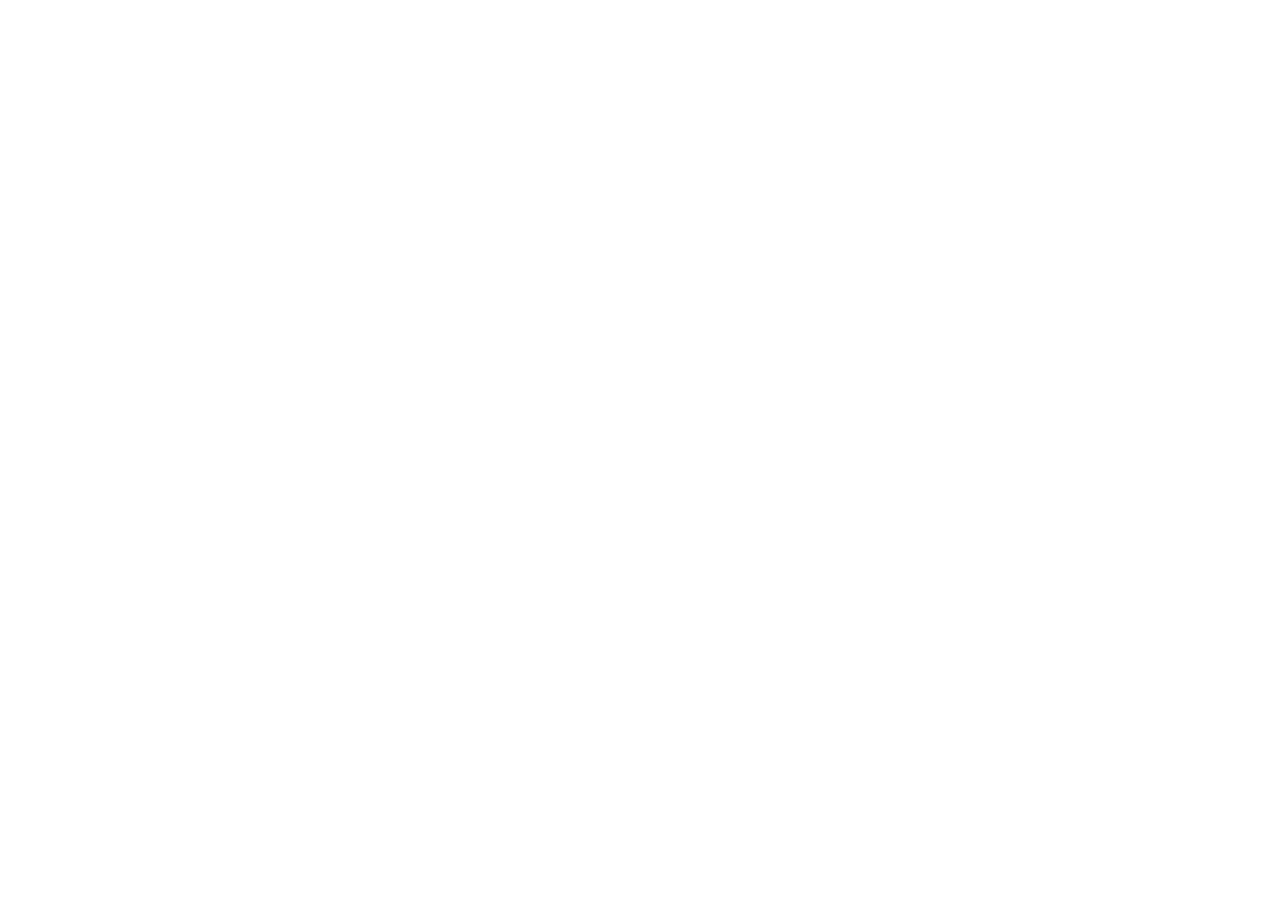
==== index.html @ 8a11c8f4 "first commit" ====
<!DOCTYPE html>
<html>
  <head>
      <title>TEST</title>
      <script src="src/script.js" type="module"></script>
      <script nomodule type=text/javascript>
        document.getElementById('message').innerHTML += "<div>ES Modules未対応</div>";
      </script>
      <link rel="stylesheet" href="css/style.css">
  
    <script id="vs_2D" type="x-shader/x-vertex">
      uniform mat4 matrix;
      uniform vec2 UVArray[4];
      attribute vec3 position;
      attribute float textureCoord;
      varying   vec2 vTextureCoord;
      void main(void){
        vTextureCoord.x = UVArray[int(textureCoord)].x;
        vTextureCoord.y = UVArray[int(textureCoord)].y;
        gl_Position = (matrix * vec4(position, 1.0));
      }
    </script>
    <script id="fs_2D" type="x-shader/x-fragment">
      precision mediump float;
      uniform sampler2D texture;
      varying vec2 vTextureCoord;
      void main(void){
        gl_FragColor = vec4(1.0, 1.0, 1.0, 1.0);
        vec4 smpColor = texture2D(texture, vTextureCoord);
        gl_FragColor.rgba = smpColor.rgba;
      }
    </script>
    <script id="vs" type="x-shader/x-vertex">#version 300 es
      in vec3 position;
      in vec3 normal;
      in vec2 texCoord;


      uniform mat4 mMatrix;
      uniform mat4 mvpMatrix;
      uniform mat4 normalMatrix;
      
      out vec3 vPosition;
      out vec3 vNormal;
      out vec2 vTexCoord;
      
      void main(){
          vPosition = (mMatrix * vec4(position, 1.0)).xyz;
          vNormal = (normalMatrix * vec4(normal, 0.0)).xyz;
          vTexCoord = texCoord;
          gl_Position = mvpMatrix * vec4(position, 1.0);
      }
    </script>
    <script id="fs" type="x-shader/x-fragment">#version 300 es
      precision highp float;
      
      uniform vec3 lightVec;
      uniform vec3 eyePosition;
      uniform sampler2D texture2dSampler;
      
      in vec3 vPosition;
      in vec3 vNormal;
      in vec2 vTexCoord;
      
      out vec4 outColor;
      
      void main(){
          vec3 light = -normalize(lightVec);
          vec3 eye = normalize(vPosition - eyePosition);
          vec3 ref = normalize(reflect(eye, vNormal));
          float diffuse = max(dot(light, vNormal) * 0.7 + 0.3, 0.2);
          float specular = max(dot(light, ref), 0.0);
          specular = pow(specular, 20.0);
          vec4 samplerColor = texture(texture2dSampler, vTexCoord);
          outColor = vec4(samplerColor.rgb * diffuse + specular, samplerColor.a);
      }
    </script>
    <script id="vs_skin" type="x-shader/x-vertex">#version 300 es
      in vec3 position;
      in vec3 normal;
      in vec2 texCoord;
      in vec4 jointIndex;//GLSL_ES3からuintのvecも使えるらしい
      in vec4 weight;

      uniform mat4 mMatrix;
      uniform mat4 mvpMatrix;
      uniform mat4 normalMatrix;
      uniform mat4 joinMatArray[32];//4*4*32

      out vec3 vPosition;
      out vec3 vNormal;
      out vec2 vTexCoord;
      
      void main(){
          mat4 mat;//スキンメッシュ用
          mat = joinMatArray[int(jointIndex.x)] * weight.x;
          mat += joinMatArray[int(jointIndex.y)] * weight.y;
          mat += joinMatArray[int(jointIndex.z)] * weight.z;
          mat += joinMatArray[int(jointIndex.w)] * weight.w;

          vPosition = (mMatrix * vec4(position, 1.0)).xyz;
          vNormal = (normalMatrix * mat * vec4(normal, 0.0)).xyz;
          vTexCoord = texCoord;
          gl_Position = mvpMatrix * mat * vec4(position, 1.0);
      }
    </script>
    <script id="fs_skin" type="x-shader/x-fragment">#version 300 es
      precision highp float;
      
      uniform vec3 lightVec;
      uniform vec3 eyePosition;
      uniform sampler2D texture2dSampler;
      
      in vec3 vPosition;
      in vec3 vNormal;
      in vec2 vTexCoord;
      
      out vec4 outColor;
      
      void main(){
          vec3 light = -normalize(lightVec);
          vec3 eye = normalize(vPosition - eyePosition);
          vec3 ref = normalize(reflect(eye, vNormal));
          float diffuse = max(dot(light, vNormal) * 0.7 + 0.3, 0.2);
          float specular = max(dot(light, ref), 0.0) * 0.0;//specularをカット
          specular = pow(specular, 20.0);
          vec4 samplerColor = texture(texture2dSampler, vTexCoord);
          outColor = vec4(samplerColor.rgb * diffuse + specular, samplerColor.a);
      }
    </script>
    <script id="vsp" type="x-shader/x-vertex">#version 300 es
      in vec3 position;
      out vec2 vTexCoord;
      void main(){
          vTexCoord = ((position + 1.0) * 0.5).xy;
          gl_Position = vec4(position, 1.0);
      }
    </script>
    <script id="fsp" type="x-shader/x-fragment">#version 300 es
      precision highp float;
      uniform sampler2D texture2dSampler;
      in vec2 vTexCoord;
      out vec4 outColor;
      void main(){
          outColor = texture(texture2dSampler, vTexCoord);
      }
     </script>
  </head>
  <body>
      <div id="canvas">
        <canvas id="mainCanvas"></canvas><canvas id="frontCanvas"></canvas>
        
      </div>
      <div id="message"></div>
  </body>
</html>
---- css/style.css ----
* {
        margin:0; 
        padding:0;
}
body {
        border: 0;
        background-color: rgb(255, 255, 255);
}
canvas {
        position: relative;
        width: 800;
        height: 600;
        display: block;
}
#frontCanvas{
        position:absolute;
        z-index: 50;
}
#mainCanvas{
        position: absolute;
        z-index: 1;
}
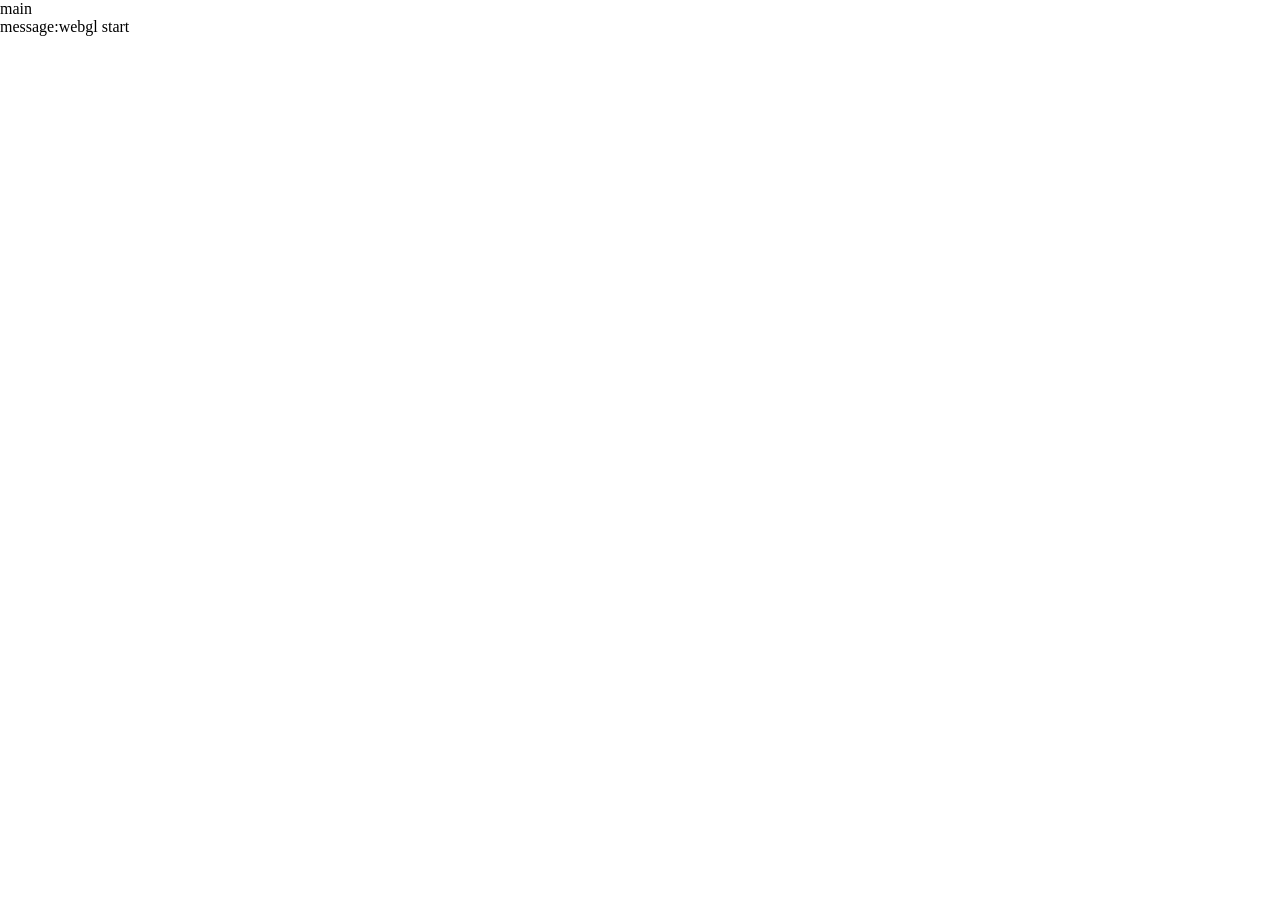
==== commit 52ce52bf: "from iPad" ====
--- a/index.html
+++ b/index.html
@@ -2,8 +2,12 @@
 <html>
   <head>
       <title>TEST</title>
-      <script src="src/script.js" type="module"></script>
+      <script src="./src/Script.js" type="module"></script>
+      <script type="module">
+        console.log("es modules ok");
+      </script>
       <script nomodule type=text/javascript>
+        console.log("es modules error");
         document.getElementById('message').innerHTML += "<div>ES Modules未対応</div>";
       </script>
       <link rel="stylesheet" href="css/style.css">
@@ -148,9 +152,10 @@
   </head>
   <body>
       <div id="canvas">
-        <canvas id="mainCanvas"></canvas><canvas id="frontCanvas"></canvas>
-        
+        <canvas id="mainCanvas"></canvas>
+        <canvas id="frontCanvas"></canvas>
+        main
       </div>
-      <div id="message"></div>
+      <div id="message">message</div>
   </body>
 </html>
